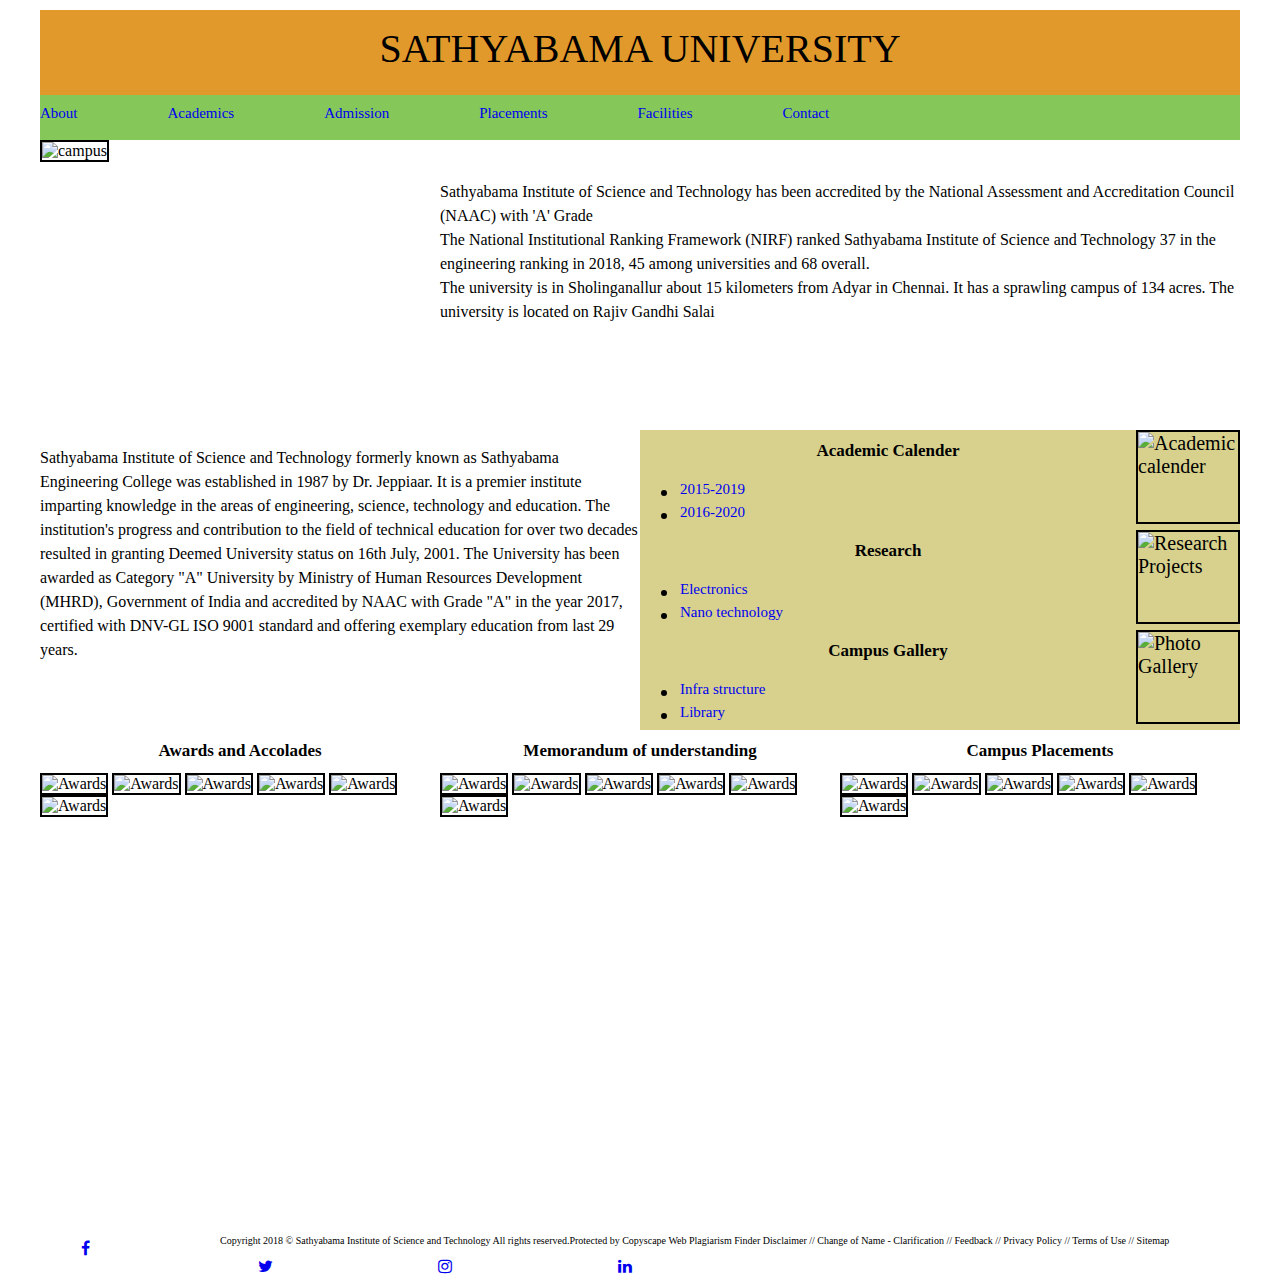
==== secondassignment.html @ dde39733 "modified" ====
<!doctype html>
<html>
<head>
<title>My second doc</title>
<meta name="keyword" contents= "Sathyabama,sathyabama,Sathyabama University">
<meta name="description" content="University website"> 
<meta name="author" content="Jyothirmayee">
<link rel="stylesheet" type="text/css" href="style1.css">
<link rel="stylesheet" type="text/css" href="style2.css">
<link rel="stylesheet" href="https://cdnjs.cloudflare.com/ajax/libs/font-awesome/4.7.0/css/font-awesome.min.css">
</head>
<body>
<div id="container"> <!--total page-->
<header>
SATHYABAMA UNIVERSITY
</header>
<div class="nav"> <!-- nav bar with links-->
    <a href="#"> About </a> 
    <a href="#"> Academics </a>
    <a href="#"> Admission </a>
    <a href="#"> Placements </a>
    <a href="#"> Facilities </a>
    <a href="#"> Contact </a>
</div>
</ul>
<div id=hero> <!--hero unit which has image and text in it-->
    <section id="image"> <!--image in hero unit-->
    <img src="https://static-collegedunia.com/public/college_data/images/appImage/148670886664.jpg" alt="campus" height="240" width="380" border="2px">
    </section>
    <section id="text"> <!--paragraph in hero unit-->
        <p2>Sathyabama Institute of Science and Technology has been accredited by the National Assessment and Accreditation Council (NAAC) with 'A' Grade<br/>The National Institutional Ranking Framework (NIRF) ranked Sathyabama Institute of Science and Technology 37 in the engineering ranking in 2018, 45 among universities and 68 overall.<br/>The university is in Sholinganallur about 15 kilometers from Adyar in Chennai. It has a sprawling campus of 134 acres. The university is located on Rajiv Gandhi Salai</p2>

        </section>
</div> <!--here is the ending of hero unit-->
    <section id="grid1"> <!--first grid-->
    <p>Sathyabama Institute of Science and Technology formerly known as Sathyabama Engineering College was established in 1987 by Dr. Jeppiaar. It is a premier institute imparting knowledge in the areas of engineering, science, technology and education. The institution's progress and contribution to the field of technical education for over two decades resulted in granting Deemed University status on 16th July, 2001. The University has been awarded as Category "A" University by Ministry of Human Resources Development (MHRD), Government of India and accredited by NAAC with Grade "A" in the year 2017, certified with DNV-GL ISO 9001 standard and offering exemplary education from last 29 years.</p>
    </section>
    <section id="grid2"> <!--second grid tht is divided into 3 rows-->
    <article id="grid3"> <!--first row in second grid-->
    <img src="http://www.sathyabama.ac.in/responsive/images/university-calendar.png" alt="Academic calender" height="90" width="100" align="right" border="2px">
    <h1>Academic Calender</h1>
    <ul>
        <li><a href="#">2015-2019</a></li>
        <li><a href="#">2016-2020</a></li>
    </ul>
        
    </article>
    <article id="grid4"> <!--second row-->
    <img src="http://www.sathyabama.ac.in/responsive/images/research-proj.png" alt="Research Projects" height="90" width="100" align="right" border="2px">
    <h1>Research</h1>
    <ul>
            <li><a href="#">Electronics</a></li>
            <li><a href="#">Nano technology</a></li>
        </ul>
    </article>
    <article id="grid5"> <!--third row-->
    <img src="http://www.sathyabama.ac.in/responsive/images/gallery_new.png" alt="Photo Gallery" height="90" width="100" align="right" border="2px">                                            
    <h1>Campus Gallery</h1>
    <ul>
            <li><a href="#">Infra structure</a></li>
            <li><a href="#">Library</a></li>
        </ul>
    </article>
    </section>
    <section id="grid"> <!--another grid that is divided into 3 columns-->

    <article id="grid6"><!--1st column-->
    <h1>Awards and Accolades</h1>
    <img src="http://www.sathyabama.ac.in/responsive/images/awards/awards3.png" alt="Awards" height="140" width="180" border="2px"> 
    <img src="http://www.sathyabama.ac.in/responsive/images/awards/awards2.png" alt="Awards" height="140" width="180" border="2px"> 
    <img src="http://www.sathyabama.ac.in/responsive/images/awards/awards1.png" alt="Awards" height="140" width="180" border="2px"> 
    <img src="http://www.sathyabama.ac.in/responsive/images/awards/awards4.png" alt="Awards" height="140" width="180" border="2px"> 
    <img src="http://www.sathyabama.ac.in/responsive/images/awards/awards5.png" alt="Awards" height="140" width="180" border="2px">
    <img src="http://www.sathyabama.ac.in/responsive/images/awards/awards6.png" alt="Awards" height="140" width="180" border="2px">
    </article>
    <article id="grid7"><!--2nd column-->
    <h1>Memorandum of understanding</h1>
    <img src="http://www.sathyabama.ac.in/responsive/images/awards/nitttr_chennai.jpg" alt="Awards" height="140" width="180" border="2px">
    <img src="http://www.sathyabama.ac.in/responsive/images/awards/niot.jpg" alt="Awards" height="140" width="180" border="2px">
    <img src="http://www.sathyabama.ac.in/responsive/images/awards/bhavini.png" alt="Awards" height="140" width="180" border="2px">
    <img src="http://www.sathyabama.ac.in/responsive/images/awards/central-ground-water-board.jpg" alt="Awards" height="140" width="180" border="2px">
    <img src="http://www.sathyabama.ac.in/responsive/images/awards/clri-central-leather-research-institute-chennai.jpg" alt="Awards" height="140" width="180" border="2px">
    <img src="http://www.sathyabama.ac.in/responsive/images/awards/iitm.jpg" alt="Awards" height="140" width="180" border="2px">
    
    </article>
    <article id="grid8"> <!--3rd column-->
    <h1>Campus Placements</h1>
    <img src="http://www.sathyabama.ac.in/responsive/images/awards/award1.jpg" alt="Awards" height="140" width="180" border="2px"> 
    <img src="http://www.sathyabama.ac.in/responsive/images/awards/award2.jpg" alt="Awards" height="140" width="180" border="2px"> 
    <img src="http://www.sathyabama.ac.in/responsive/images/awards/award3.jpg" alt="Awards" height="140" width="180" border="2px"> 
    <img src="http://www.sathyabama.ac.in/responsive/images/awards/award4.jpg" alt="Awards" height="140" width="180" border="2px"> 
    <img src="http://www.sathyabama.ac.in/responsive/images/awards/award5.jpg" alt="Awards" height="140" width="180" border="2px">
    <img src="http://www.sathyabama.ac.in/responsive/images/awards/award6.jpg" alt="Awards" height="140" width="180" border="2px">
    
    </article>
</section>
<footer> <!--footer section-->
<p1>

Copyright 2018 © Sathyabama Institute of Science and Technology All rights reserved.Protected by Copyscape Web Plagiarism Finder Disclaimer // Change of Name - Clarification // Feedback // Privacy Policy // Terms of Use // Sitemap 

</p1>
<a href="#" class="fa fa-facebook"></a>
<a href="#" class="fa fa-twitter"></a>
<a href="#" class="fa fa-instagram"></a>
<a href="#" class="fa fa-linkedin"></a>
</footer>    
</div>
</body>
</html>
---- style1.css ----
html,body{
    margin: 0;
}
header{
    height: 70px;
    text-align: center;
    font-size: 40px;
    background-color: rgb(226, 153, 43);
    padding-top: 15px;

}
.nav{
    height: 35px;
    padding-top: 10px;
    background-color: rgb(133, 199, 89);
}

a{
    font-size: 15px;
    text-decoration:none;
    float:left;
    margin-right: 90px;
    text-align: right;
}
h1{
    font-size: 17px;
    text-align: center;
}
a:Hover {
 color:rgb(161, 15, 15);
 font-size: 20px;
    }
    #image{
        height:250px;
        width:400px;
        float: left;
    }
    #text{
        height:250px;
        width: 800px;
        float: right;
        padding-top: 40px;
    }
    p2{
        font-size: 16px;
        line-height:1.5;
    }
    p{
        float: right;
        font-size: 16px;
        line-height: 1.5;
    }
    p1{
        font-size: 10px;
    }
    
        .fa {
            padding: 10px;
            font-size: 50px;
            width: 70px;
            text-align: center;
            text-decoration: none;
        
    }
---- style2.css ----
#container {
        width:1200px;
        height:auto;
        margin-left:auto;
        margin-right:auto;
        margin-top:10px;
        margin-bottom:20px;
        }
        #grid1 {
            font-size: 15px;
            width:600px;
            height:300px;
            float:left;
            }
        
            #grid2 {
                width:600px;
                height:300px;
                float:left;
                
            }
                #grid3 {
                    font-size: 20px;
                    width:600px;
                    height:100px;
                    float:left;
                    background-color: rgb(216, 209, 141);
                    }
                    #grid4 {
                        font-size: 20px;
                        width:600px;
                        height:100px;
                        float:left;
                        background-color: rgb(216, 209, 141);
                        }
                        #grid5 {
                            font-size: 20px;
                            width:600px;
                            height:100px;
                            float:left;
                            background-color: rgb(216, 209, 141);
                            }
                            #grid{
                                width:1200px;
                                height:500px;
                            }
        #grid6{
            width:400px;
            height:500px;
            float: left;
            
        }
        #grid7{
            width:400px;
            height:500px;
            float: left;
            
        
        }
        #grid8{
            width:400px;
            height:500px;
            float: left;
        }
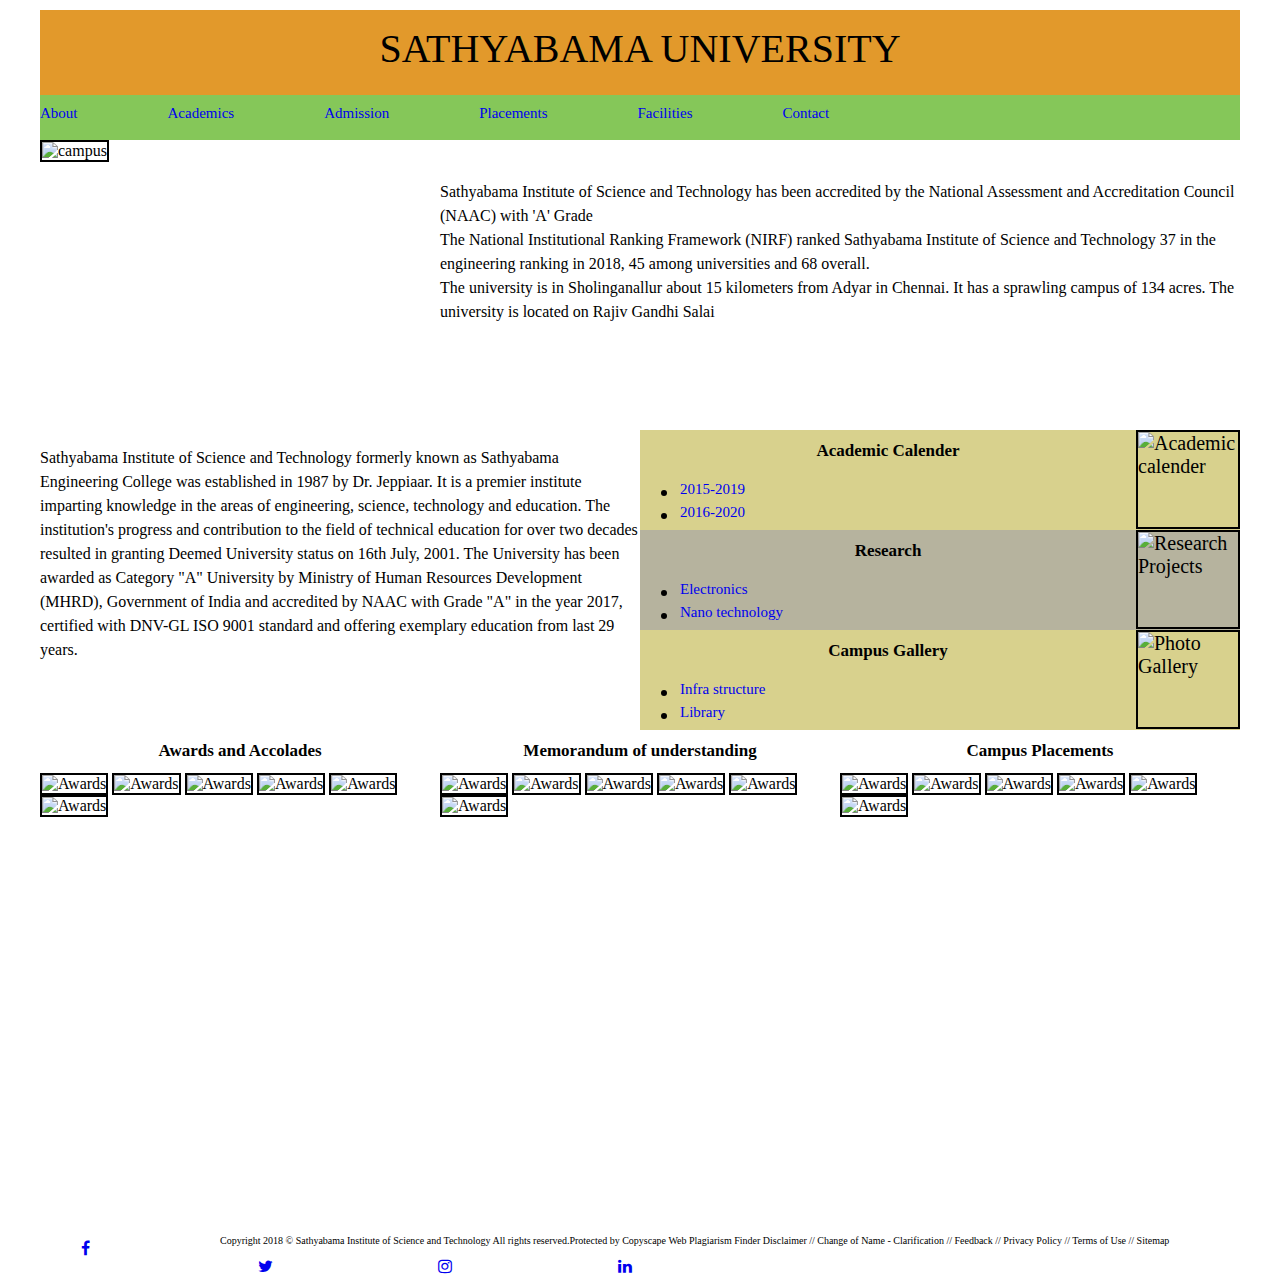
==== commit 30913755: "updated" ====
--- a/secondassignment.html
+++ b/secondassignment.html
@@ -26,18 +26,18 @@
 <div id=hero> <!--hero unit which has image and text in it-->
     <section id="image"> <!--image in hero unit-->
     <img src="https://static-collegedunia.com/public/college_data/images/appImage/148670886664.jpg" alt="campus" height="240" width="380" border="2px">
-    </section>
+</section>
     <section id="text"> <!--paragraph in hero unit-->
         <p2>Sathyabama Institute of Science and Technology has been accredited by the National Assessment and Accreditation Council (NAAC) with 'A' Grade<br/>The National Institutional Ranking Framework (NIRF) ranked Sathyabama Institute of Science and Technology 37 in the engineering ranking in 2018, 45 among universities and 68 overall.<br/>The university is in Sholinganallur about 15 kilometers from Adyar in Chennai. It has a sprawling campus of 134 acres. The university is located on Rajiv Gandhi Salai</p2>
 
         </section>
 </div> <!--here is the ending of hero unit-->
-    <section id="grid1"> <!--first grid-->
+    <div id="grid1"> <!--first grid-->
     <p>Sathyabama Institute of Science and Technology formerly known as Sathyabama Engineering College was established in 1987 by Dr. Jeppiaar. It is a premier institute imparting knowledge in the areas of engineering, science, technology and education. The institution's progress and contribution to the field of technical education for over two decades resulted in granting Deemed University status on 16th July, 2001. The University has been awarded as Category "A" University by Ministry of Human Resources Development (MHRD), Government of India and accredited by NAAC with Grade "A" in the year 2017, certified with DNV-GL ISO 9001 standard and offering exemplary education from last 29 years.</p>
-    </section>
+    </div>
     <section id="grid2"> <!--second grid tht is divided into 3 rows-->
     <article id="grid3"> <!--first row in second grid-->
-    <img src="http://www.sathyabama.ac.in/responsive/images/university-calendar.png" alt="Academic calender" height="90" width="100" align="right" border="2px">
+    <img src="http://www.sathyabama.ac.in/responsive/images/university-calendar.png" alt="Academic calender" height="95" width="100" align="right" border="2px">
     <h1>Academic Calender</h1>
     <ul>
         <li><a href="#">2015-2019</a></li>
@@ -46,7 +46,7 @@
         
     </article>
     <article id="grid4"> <!--second row-->
-    <img src="http://www.sathyabama.ac.in/responsive/images/research-proj.png" alt="Research Projects" height="90" width="100" align="right" border="2px">
+    <img src="http://www.sathyabama.ac.in/responsive/images/research-proj.png" alt="Research Projects" height="95" width="100" align="right" border="2px">
     <h1>Research</h1>
     <ul>
             <li><a href="#">Electronics</a></li>
@@ -54,7 +54,7 @@
         </ul>
     </article>
     <article id="grid5"> <!--third row-->
-    <img src="http://www.sathyabama.ac.in/responsive/images/gallery_new.png" alt="Photo Gallery" height="90" width="100" align="right" border="2px">                                            
+    <img src="http://www.sathyabama.ac.in/responsive/images/gallery_new.png" alt="Photo Gallery" height="95" width="100" align="right" border="2px">                                            
     <h1>Campus Gallery</h1>
     <ul>
             <li><a href="#">Infra structure</a></li>
@@ -94,6 +94,8 @@
     
     </article>
 </section>
+
+
 <footer> <!--footer section-->
 <p1>
 
--- a/style1.css
+++ b/style1.css
@@ -23,6 +23,7 @@
     text-align: right;
 }
 h1{
+    padding-top: 0px;
     font-size: 17px;
     text-align: center;
 }
--- a/style2.css
+++ b/style2.css
@@ -1,4 +1,4 @@
-#container {
+#container{
         width:1200px;
         height:auto;
         margin-left:auto;
@@ -31,7 +31,7 @@
                         width:600px;
                         height:100px;
                         float:left;
-                        background-color: rgb(216, 209, 141);
+                        background-color: rgb(182, 179, 158);
                         }
                         #grid5 {
                             font-size: 20px;
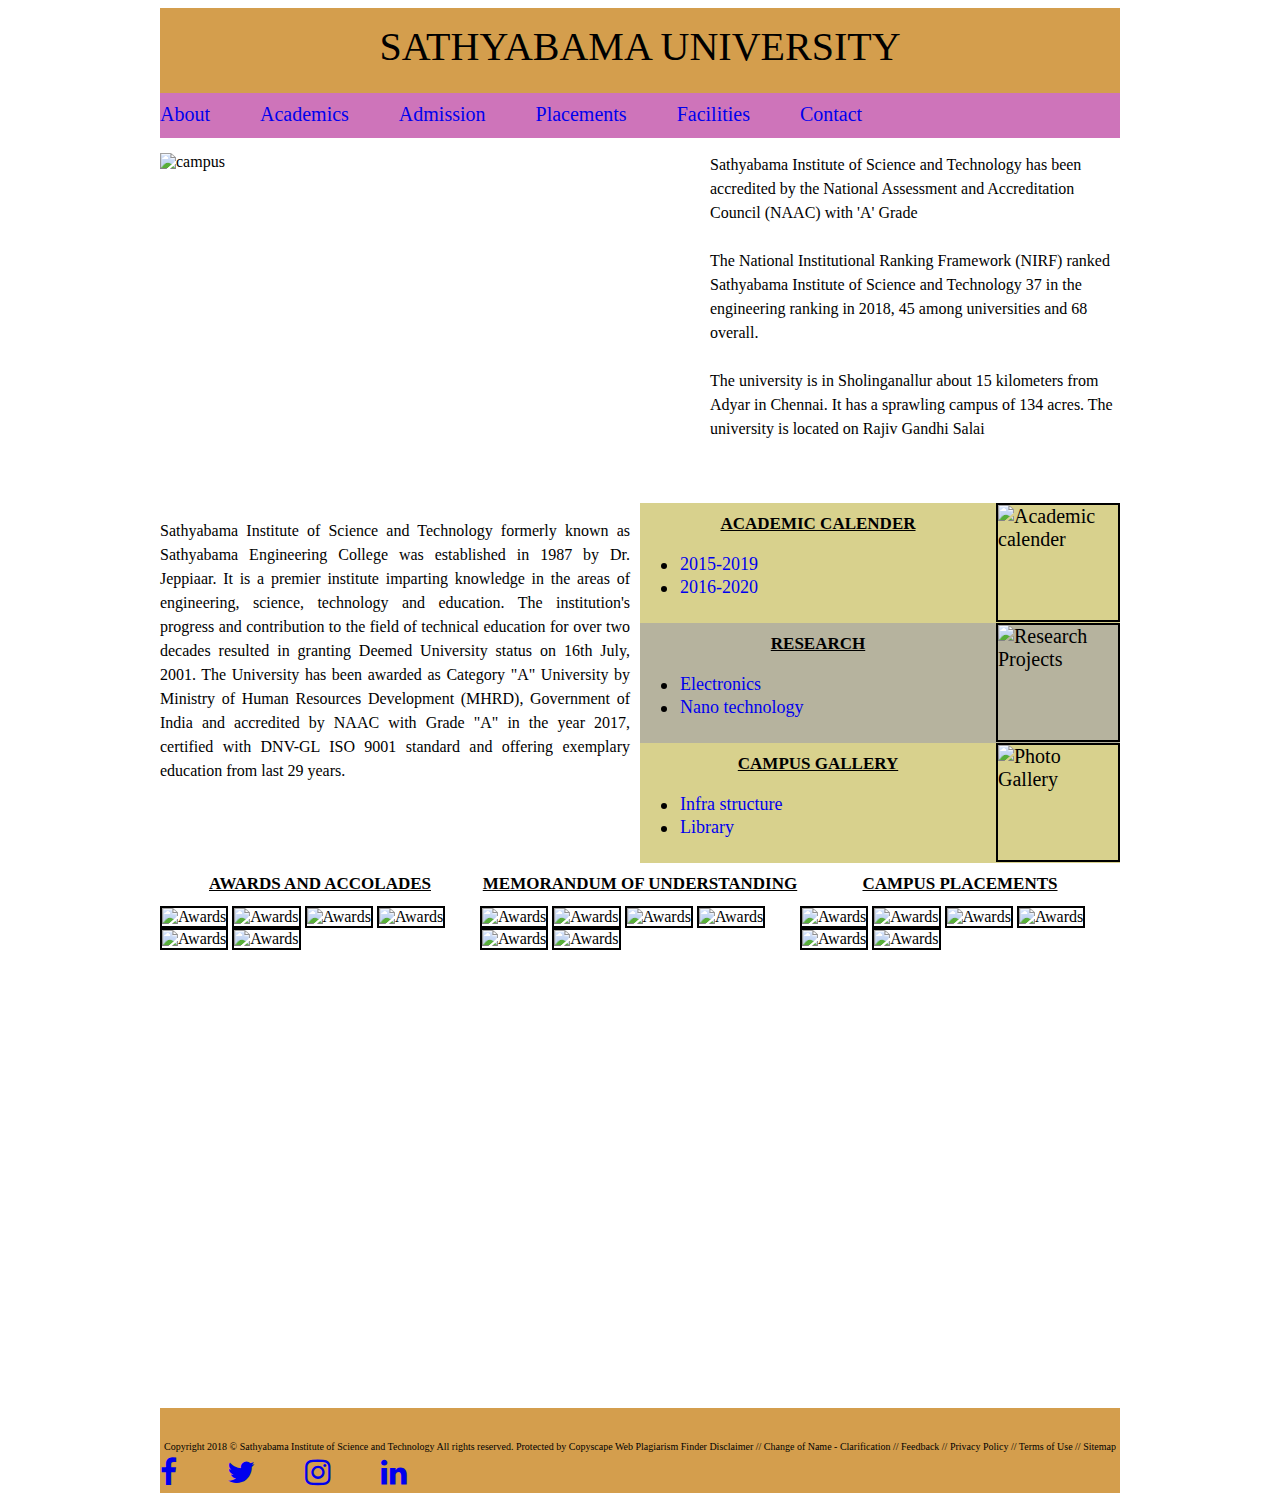
==== commit 0ce001ed: "modified" ====
--- a/secondassignment.html
+++ b/secondassignment.html
@@ -1,112 +1,160 @@
 <!doctype html>
 <html>
+
 <head>
-<title>My second doc</title>
-<meta name="keyword" contents= "Sathyabama,sathyabama,Sathyabama University">
-<meta name="description" content="University website"> 
-<meta name="author" content="Jyothirmayee">
-<link rel="stylesheet" type="text/css" href="style1.css">
-<link rel="stylesheet" type="text/css" href="style2.css">
-<link rel="stylesheet" href="https://cdnjs.cloudflare.com/ajax/libs/font-awesome/4.7.0/css/font-awesome.min.css">
+    <title>My second doc</title>
+    <meta name="keyword" content="Sathyabama,sathyabama,Sathyabama University">
+    <meta name="description" content="University website">
+    <meta name="author" content="Jyothirmayee">
+    <link rel="stylesheet" type="text/css" href="style1.css">
+    <link rel="stylesheet" type="text/css" href="style2.css">
+    <link rel="stylesheet" href="https://cdnjs.cloudflare.com/ajax/libs/font-awesome/4.7.0/css/font-awesome.min.css">
 </head>
+
 <body>
-<div id="container"> <!--total page-->
-<header>
-SATHYABAMA UNIVERSITY
-</header>
-<div class="nav"> <!-- nav bar with links-->
-    <a href="#"> About </a> 
-    <a href="#"> Academics </a>
-    <a href="#"> Admission </a>
-    <a href="#"> Placements </a>
-    <a href="#"> Facilities </a>
-    <a href="#"> Contact </a>
-</div>
-</ul>
-<div id=hero> <!--hero unit which has image and text in it-->
-    <section id="image"> <!--image in hero unit-->
-    <img src="https://static-collegedunia.com/public/college_data/images/appImage/148670886664.jpg" alt="campus" height="240" width="380" border="2px">
-</section>
-    <section id="text"> <!--paragraph in hero unit-->
-        <p2>Sathyabama Institute of Science and Technology has been accredited by the National Assessment and Accreditation Council (NAAC) with 'A' Grade<br/>The National Institutional Ranking Framework (NIRF) ranked Sathyabama Institute of Science and Technology 37 in the engineering ranking in 2018, 45 among universities and 68 overall.<br/>The university is in Sholinganallur about 15 kilometers from Adyar in Chennai. It has a sprawling campus of 134 acres. The university is located on Rajiv Gandhi Salai</p2>
+    <div id="wrapper_12">
+        <!--total page-->
+        <header>
+            SATHYABAMA UNIVERSITY
+        </header>
+        <div class="nav">
+            <!-- nav bar with links-->
+            <a href="#"> About </a>
+            <a href="#"> Academics </a>
+            <a href="#"> Admission </a>
+            <a href="#"> Placements </a>
+            <a href="#"> Facilities </a>
+            <a href="#"> Contact </a>
+        </div>
+        <div id=hero>
+            <!--hero unit which has image and text in it-->
+            <div id="image">
+                <!--image in hero unit-->
+                <img src="https://static-collegedunia.com/public/college_data/images/appImage/148670886664.jpg" alt="campus" height="300"
+                    width="500" border="0">
+            </div>
+            <div id="text">
+                <!--paragraph in hero unit-->
+                <p2>Sathyabama Institute of Science and Technology has been accredited by the National Assessment and Accreditation
+                    Council (NAAC) with 'A' Grade
+                    <br/> </br>The National Institutional Ranking Framework (NIRF) ranked Sathyabama Institute of Science and
+                    Technology 37 in the engineering ranking in 2018, 45 among universities and 68 overall.
+                    <br/> </br>The university is in Sholinganallur about 15 kilometers from Adyar in Chennai. It has a sprawling
+                    campus of 134 acres. The university is located on Rajiv Gandhi Salai
+                </p2>
+            </div>
+        </div>
+        <!--here is the ending of hero unit-->
+        <div id="grid1">
+            <!--first grid-->
+            <p>Sathyabama Institute of Science and Technology formerly known as Sathyabama Engineering College was established
+                in 1987 by Dr. Jeppiaar. It is a premier institute imparting knowledge in the areas of engineering, science,
+                technology and education. The institution's progress and contribution to the field of technical education
+                for over two decades resulted in granting Deemed University status on 16th July, 2001. The University has
+                been awarded as Category "A" University by Ministry of Human Resources Development (MHRD), Government of
+                India and accredited by NAAC with Grade "A" in the year 2017, certified with DNV-GL ISO 9001 standard and
+                offering exemplary education from last 29 years.
+            </p>
+        </div>
+        <div id="grid2">
+            <!--second grid tht is divided into 3 rows-->
+            <article id="grid3">
+                <!--first row in second grid-->
+                <img src="http://www.sathyabama.ac.in/responsive/images/university-calendar.png" alt="Academic calender" height="115" width="120"
+                    align="right" border="2px">
+                <h1>Academic Calender</h1>
+                <ul>
+                    <li>
+                        <a href="#">2015-2019</a>
+                    </li>
+                    <li>
+                        <a href="#">2016-2020</a>
+                    </li>
+                </ul>
 
-        </section>
-</div> <!--here is the ending of hero unit-->
-    <div id="grid1"> <!--first grid-->
-    <p>Sathyabama Institute of Science and Technology formerly known as Sathyabama Engineering College was established in 1987 by Dr. Jeppiaar. It is a premier institute imparting knowledge in the areas of engineering, science, technology and education. The institution's progress and contribution to the field of technical education for over two decades resulted in granting Deemed University status on 16th July, 2001. The University has been awarded as Category "A" University by Ministry of Human Resources Development (MHRD), Government of India and accredited by NAAC with Grade "A" in the year 2017, certified with DNV-GL ISO 9001 standard and offering exemplary education from last 29 years.</p>
+            </article>
+            <article id="grid4">
+                <!--second row-->
+                <img src="http://www.sathyabama.ac.in/responsive/images/research-proj.png" alt="Research Projects" height="115" width="120"
+                    align="right" border="2px">
+                <h1>Research</h1>
+                <ul>
+                    <li>
+                        <a href="#">Electronics</a>
+                    </li>
+                    <li>
+                        <a href="#">Nano technology</a>
+                    </li>
+                </ul>
+            </article>
+            <article id="grid5">
+                <!--third row-->
+                <img src="http://www.sathyabama.ac.in/responsive/images/gallery_new.png" alt="Photo Gallery" height="115" width="120" align="right"
+                    border="2px">
+                <h1>Campus Gallery</h1>
+                <ul>
+                    <li>
+                        <a href="#">Infra structure</a>
+                    </li>
+                    <li>
+                        <a href="#">Library</a>
+                    </li>
+                </ul>
+            </article>
+        </div>
+        <div id="grid">
+            <!--another grid that is divided into 3 columns-->
+
+            <article id="grid6">
+                <!--1st column-->
+                <h1>Awards and Accolades</h1>
+                <img src="http://www.sathyabama.ac.in/responsive/images/awards/awards3.png" alt="Awards" height="140" width="147" border="2px">
+                <img src="http://www.sathyabama.ac.in/responsive/images/awards/awards2.png" alt="Awards" height="140" width="147" border="2px">
+                <img src="http://www.sathyabama.ac.in/responsive/images/awards/awards1.png" alt="Awards" height="140" width="147" border="2px">
+                <img src="http://www.sathyabama.ac.in/responsive/images/awards/awards4.png" alt="Awards" height="140" width="147" border="2px">
+                <img src="http://www.sathyabama.ac.in/responsive/images/awards/awards5.png" alt="Awards" height="140" width="147" border="2px">
+                <img src="http://www.sathyabama.ac.in/responsive/images/awards/awards6.png" alt="Awards" height="140" width="147" border="2px">
+            </article>
+            <article id="grid7">
+                <!--2nd column-->
+                <h1>Memorandum of understanding</h1>
+                <img src="http://www.sathyabama.ac.in/responsive/images/awards/nitttr_chennai.jpg" alt="Awards" height="140" width="147"
+                    border="2px">
+                <img src="http://www.sathyabama.ac.in/responsive/images/awards/niot.jpg" alt="Awards" height="140" width="147" border="2px">
+                <img src="http://www.sathyabama.ac.in/responsive/images/awards/bhavini.png" alt="Awards" height="140" width="147" border="2px">
+                <img src="http://www.sathyabama.ac.in/responsive/images/awards/central-ground-water-board.jpg" alt="Awards" height="140"
+                    width="147" border="2px">
+                <img src="http://www.sathyabama.ac.in/responsive/images/awards/clri-central-leather-research-institute-chennai.jpg" alt="Awards"
+                    height="140" width="147" border="2px">
+                <img src="http://www.sathyabama.ac.in/responsive/images/awards/iitm.jpg" alt="Awards" height="140" width="147" border="2px">
+
+            </article>
+            <article id="grid8">
+                <!--3rd column-->
+                <h1>Campus Placements</h1>
+                <img src="http://www.sathyabama.ac.in/responsive/images/awards/award1.jpg" alt="Awards" height="140" width="143" border="2px">
+                <img src="http://www.sathyabama.ac.in/responsive/images/awards/award2.jpg" alt="Awards" height="140" width="143" border="2px">
+                <img src="http://www.sathyabama.ac.in/responsive/images/awards/award3.jpg" alt="Awards" height="140" width="143" border="2px">
+                <img src="http://www.sathyabama.ac.in/responsive/images/awards/award4.jpg" alt="Awards" height="140" width="143" border="2px">
+                <img src="http://www.sathyabama.ac.in/responsive/images/awards/award5.jpg" alt="Awards" height="140" width="143" border="2px">
+                <img src="http://www.sathyabama.ac.in/responsive/images/awards/award6.jpg" alt="Awards" height="140" width="143" border="2px">
+
+            </article>
+        </div>
+        
+
     </div>
-    <section id="grid2"> <!--second grid tht is divided into 3 rows-->
-    <article id="grid3"> <!--first row in second grid-->
-    <img src="http://www.sathyabama.ac.in/responsive/images/university-calendar.png" alt="Academic calender" height="95" width="100" align="right" border="2px">
-    <h1>Academic Calender</h1>
-    <ul>
-        <li><a href="#">2015-2019</a></li>
-        <li><a href="#">2016-2020</a></li>
-    </ul>
-        
-    </article>
-    <article id="grid4"> <!--second row-->
-    <img src="http://www.sathyabama.ac.in/responsive/images/research-proj.png" alt="Research Projects" height="95" width="100" align="right" border="2px">
-    <h1>Research</h1>
-    <ul>
-            <li><a href="#">Electronics</a></li>
-            <li><a href="#">Nano technology</a></li>
-        </ul>
-    </article>
-    <article id="grid5"> <!--third row-->
-    <img src="http://www.sathyabama.ac.in/responsive/images/gallery_new.png" alt="Photo Gallery" height="95" width="100" align="right" border="2px">                                            
-    <h1>Campus Gallery</h1>
-    <ul>
-            <li><a href="#">Infra structure</a></li>
-            <li><a href="#">Library</a></li>
-        </ul>
-    </article>
-    </section>
-    <section id="grid"> <!--another grid that is divided into 3 columns-->
+    </div>
 
-    <article id="grid6"><!--1st column-->
-    <h1>Awards and Accolades</h1>
-    <img src="http://www.sathyabama.ac.in/responsive/images/awards/awards3.png" alt="Awards" height="140" width="180" border="2px"> 
-    <img src="http://www.sathyabama.ac.in/responsive/images/awards/awards2.png" alt="Awards" height="140" width="180" border="2px"> 
-    <img src="http://www.sathyabama.ac.in/responsive/images/awards/awards1.png" alt="Awards" height="140" width="180" border="2px"> 
-    <img src="http://www.sathyabama.ac.in/responsive/images/awards/awards4.png" alt="Awards" height="140" width="180" border="2px"> 
-    <img src="http://www.sathyabama.ac.in/responsive/images/awards/awards5.png" alt="Awards" height="140" width="180" border="2px">
-    <img src="http://www.sathyabama.ac.in/responsive/images/awards/awards6.png" alt="Awards" height="140" width="180" border="2px">
-    </article>
-    <article id="grid7"><!--2nd column-->
-    <h1>Memorandum of understanding</h1>
-    <img src="http://www.sathyabama.ac.in/responsive/images/awards/nitttr_chennai.jpg" alt="Awards" height="140" width="180" border="2px">
-    <img src="http://www.sathyabama.ac.in/responsive/images/awards/niot.jpg" alt="Awards" height="140" width="180" border="2px">
-    <img src="http://www.sathyabama.ac.in/responsive/images/awards/bhavini.png" alt="Awards" height="140" width="180" border="2px">
-    <img src="http://www.sathyabama.ac.in/responsive/images/awards/central-ground-water-board.jpg" alt="Awards" height="140" width="180" border="2px">
-    <img src="http://www.sathyabama.ac.in/responsive/images/awards/clri-central-leather-research-institute-chennai.jpg" alt="Awards" height="140" width="180" border="2px">
-    <img src="http://www.sathyabama.ac.in/responsive/images/awards/iitm.jpg" alt="Awards" height="140" width="180" border="2px">
-    
-    </article>
-    <article id="grid8"> <!--3rd column-->
-    <h1>Campus Placements</h1>
-    <img src="http://www.sathyabama.ac.in/responsive/images/awards/award1.jpg" alt="Awards" height="140" width="180" border="2px"> 
-    <img src="http://www.sathyabama.ac.in/responsive/images/awards/award2.jpg" alt="Awards" height="140" width="180" border="2px"> 
-    <img src="http://www.sathyabama.ac.in/responsive/images/awards/award3.jpg" alt="Awards" height="140" width="180" border="2px"> 
-    <img src="http://www.sathyabama.ac.in/responsive/images/awards/award4.jpg" alt="Awards" height="140" width="180" border="2px"> 
-    <img src="http://www.sathyabama.ac.in/responsive/images/awards/award5.jpg" alt="Awards" height="140" width="180" border="2px">
-    <img src="http://www.sathyabama.ac.in/responsive/images/awards/award6.jpg" alt="Awards" height="140" width="180" border="2px">
-    
-    </article>
-</section>
+    <footer>
+        <!--footer section-->
+        <p1>Copyright 2018 © Sathyabama Institute of Science and Technology All rights reserved. Protected by Copyscape Web Plagiarism
+            Finder Disclaimer // Change of Name - Clarification // Feedback // Privacy Policy // Terms of Use // Sitemap</p1>
+        <a href="#" class="fa fa-facebook"></a>
+        <a href="#" class="fa fa-twitter"></a>
+        <a href="#" class="fa fa-instagram"></a>
+        <a href="#" class="fa fa-linkedin"></a>
+    </footer>
+</body>
 
-
-<footer> <!--footer section-->
-<p1>
-
-Copyright 2018 © Sathyabama Institute of Science and Technology All rights reserved.Protected by Copyscape Web Plagiarism Finder Disclaimer // Change of Name - Clarification // Feedback // Privacy Policy // Terms of Use // Sitemap 
-
-</p1>
-<a href="#" class="fa fa-facebook"></a>
-<a href="#" class="fa fa-twitter"></a>
-<a href="#" class="fa fa-instagram"></a>
-<a href="#" class="fa fa-linkedin"></a>
-</footer>    
-</div>
-</body>
 </html>--- a/style1.css
+++ b/style1.css
@@ -1,66 +1,72 @@
-html,body{
-    margin: 0;
-}
+html, body {width: 960px;
+    margin-left:auto;
+  margin-right:auto;
+    height:1400px;}
+
 header{
     height: 70px;
     text-align: center;
     font-size: 40px;
-    background-color: rgb(226, 153, 43);
+    background-color: rgb(212, 158, 77);
     padding-top: 15px;
+}
+footer{
+height: 70px;
+    text-align: center;
+    font-size: 30px;
+    background-color: rgb(212, 158, 77);
+    padding-top: 15px;
+}
 
-}
 .nav{
     height: 35px;
     padding-top: 10px;
-    background-color: rgb(133, 199, 89);
+    background-color: rgb(206, 116, 186);
 }
 
+
 a{
-    font-size: 15px;
+    font-size: 20px;
     text-decoration:none;
     float:left;
-    margin-right: 90px;
+    margin-right: 50px;
     text-align: right;
 }
 h1{
+    text-transform: uppercase;
     padding-top: 0px;
     font-size: 17px;
     text-align: center;
+    text-decoration-line: underline;
 }
 a:Hover {
  color:rgb(161, 15, 15);
- font-size: 20px;
+ font-size: 25px;
     }
     #image{
-        height:250px;
-        width:400px;
+        padding-top: 15px;
+        height:350px;
+        width:550px;
         float: left;
     }
     #text{
         height:250px;
-        width: 800px;
+        width: 410px;
         float: right;
-        padding-top: 40px;
+        padding-top: 15px;
     }
     p2{
         font-size: 16px;
         line-height:1.5;
+        text-align: justify;
     }
     p{
         float: right;
         font-size: 16px;
         line-height: 1.5;
+        text-align: justify;
     }
     p1{
         font-size: 10px;
-    }
-    
-        .fa {
-            padding: 10px;
-            font-size: 50px;
-            width: 70px;
-            text-align: center;
-            text-decoration: none;
-        
-    }
-    +        text-align: justify;
+    }--- a/style2.css
+++ b/style2.css
@@ -1,64 +1,73 @@
-#container{
-        width:1200px;
-        height:auto;
-        margin-left:auto;
-        margin-right:auto;
-        margin-top:10px;
-        margin-bottom:20px;
+
+#wrapper_12{
+    width:960px;
+    height: 1400px;
+    margin-left:auto;
+  margin-right:auto;
+    }
+    #grid1 {
+        padding-top: 0px;
+        font-size: 15px;
+        width:470px;
+        height:360px;
+        float:left;
+        padding-right: 10px;
         }
-        #grid1 {
-            font-size: 15px;
-            width:600px;
-            height:300px;
+    
+        #grid2 {
+            width:480px;
+            height:360px;
             float:left;
-            }
-        
-            #grid2 {
-                width:600px;
-                height:300px;
-                float:left;
-                
-            }
-                #grid3 {
-                    font-size: 20px;
-                    width:600px;
-                    height:100px;
-                    float:left;
-                    background-color: rgb(216, 209, 141);
-                    }
-                    #grid4 {
-                        font-size: 20px;
-                        width:600px;
-                        height:100px;
-                        float:left;
-                        background-color: rgb(182, 179, 158);
-                        }
-                        #grid5 {
-                            font-size: 20px;
-                            width:600px;
-                            height:100px;
-                            float:left;
-                            background-color: rgb(216, 209, 141);
-                            }
-                            #grid{
-                                width:1200px;
-                                height:500px;
-                            }
-        #grid6{
-            width:400px;
-            height:500px;
-            float: left;
             
         }
-        #grid7{
-            width:400px;
-            height:500px;
-            float: left;
-            
-        
-        }
-        #grid8{
-            width:400px;
-            height:500px;
-            float: left;
-        }
+            #grid3 {
+                font-size: 20px;
+                width:480px;
+                height:120px;
+                float:left;
+                background-color: rgb(216, 209, 141);
+                }
+                #grid3 a{
+                    font-size: 18px;
+                }
+                #grid4 {
+                    font-size: 20px;
+                    width:480px;
+                    height:120px;
+                    float:left;
+                    background-color: rgb(182, 179, 158);
+                    }
+                    #grid4 a{
+                        font-size: 18px;
+                    }
+                    #grid5 {
+                        font-size: 20px;
+                        width:480px;
+                        height:120px;
+                        float:left;
+                        background-color: rgb(216, 209, 141);
+                        }
+                        #grid5 a{
+                            font-size: 18px;
+                        }
+                        #grid{
+                            width:960px;
+                            height:500px;
+                        }
+                        #grid6{
+                            width:320px;
+                            height:500px;
+                            float: left;
+                        }
+                        #grid7{
+                            width:320px;
+                            height:500px;
+                          float: left;
+                        }
+                        #grid8{
+                            width:320px;
+                            height:500px;
+                            padding-right: 0;
+                            float: left;
+                        }
+                       